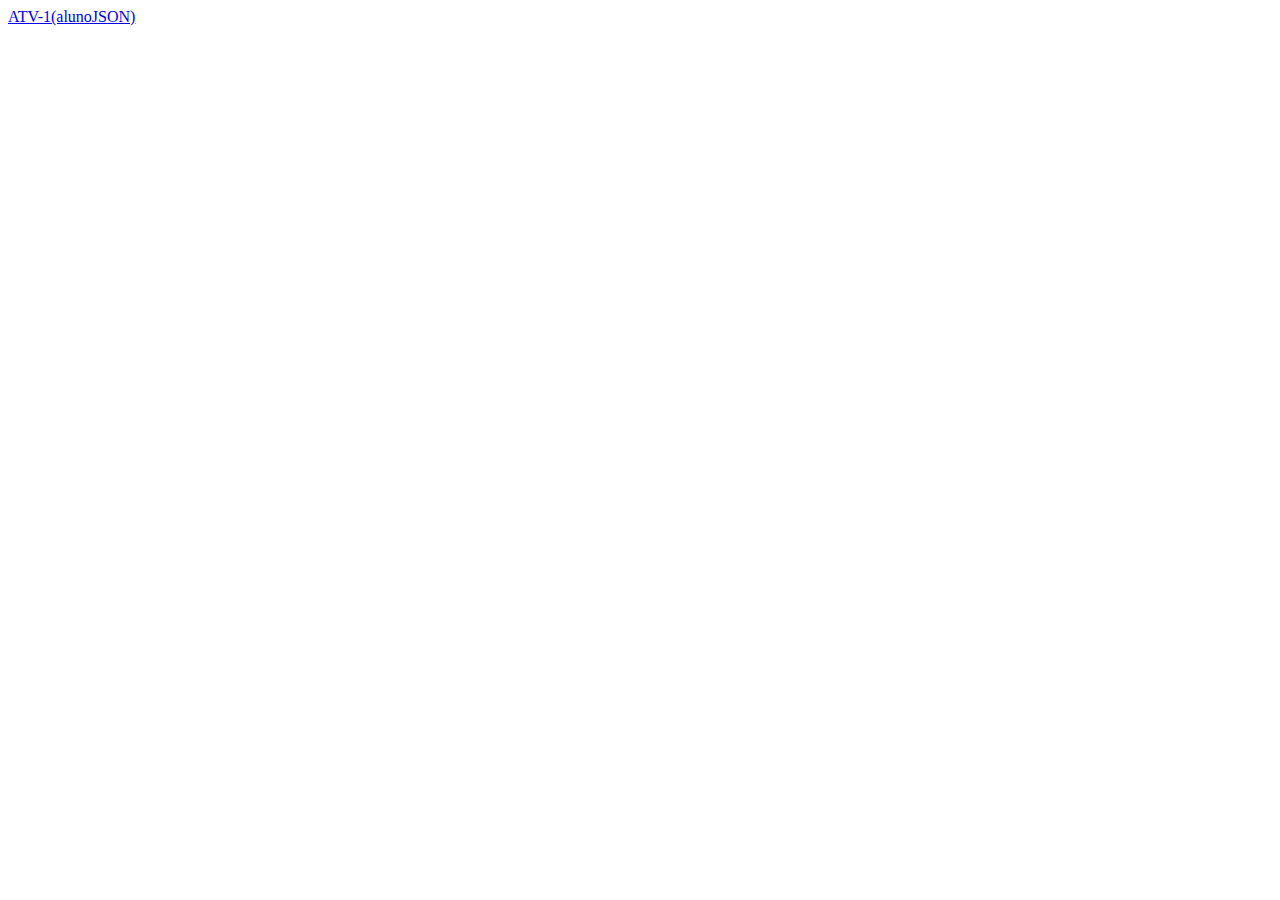
==== links/index.html @ d9f230a8 "links" ====
<html lang="en">
<head>
    <meta charset="UTF-8">
    <meta name="viewport" content="width=device-width, initial-scale=1.0">
    
    <title>Document</title>
</head>
<body>
    <a href="/atv1/atv.html">ATV-1(alunoJSON)</a>
</body>
</html>
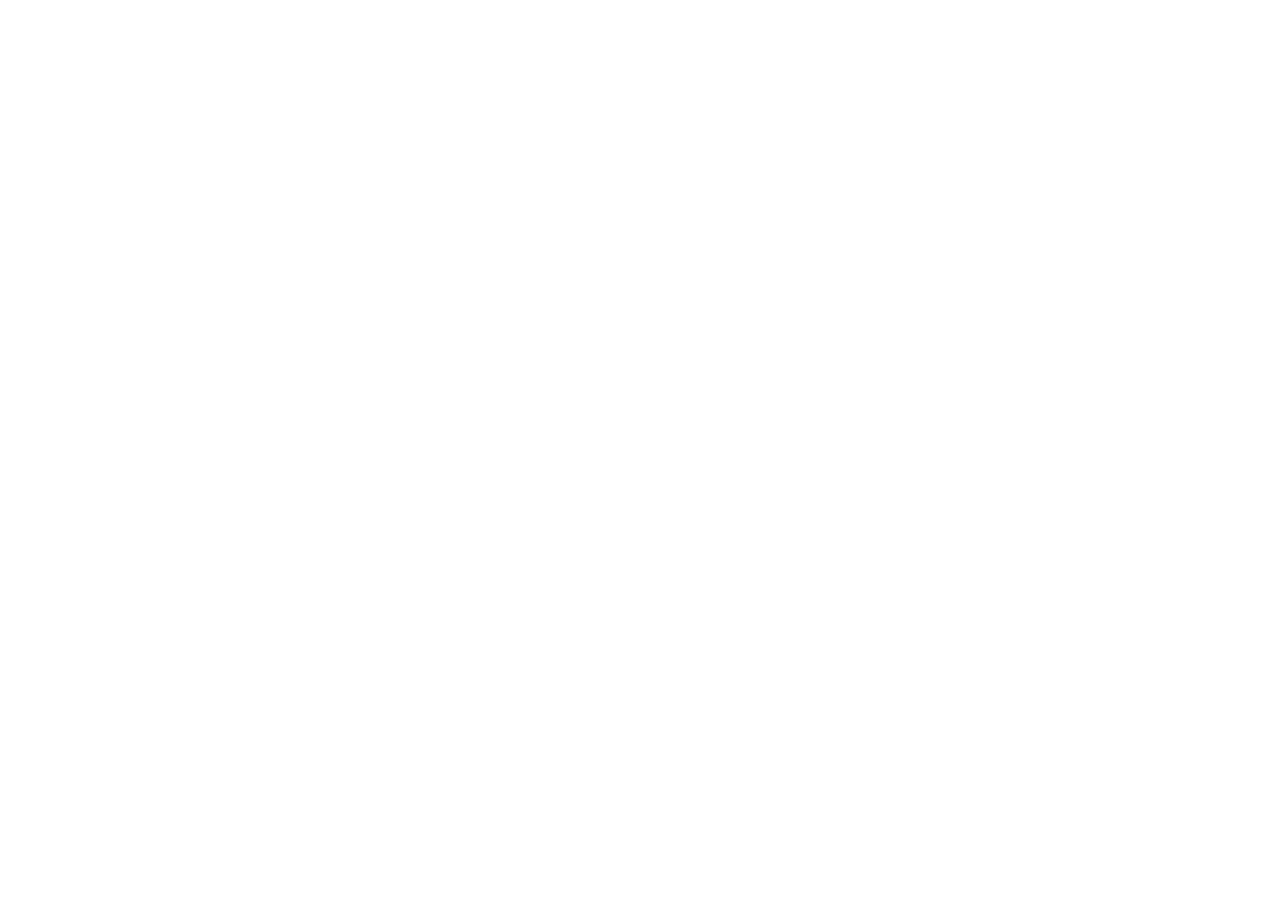
==== commit 549e9628: "segundoDebug" ====
--- a/links/index.html
+++ b/links/index.html
@@ -6,6 +6,6 @@
     <title>Document</title>
 </head>
 <body>
-    <a href="/atv1/atv.html">ATV-1(alunoJSON)</a>
+    <a href="/links/atv1/atv.html>ATV-1(alunoJSON)</a>
 </body>
 </html>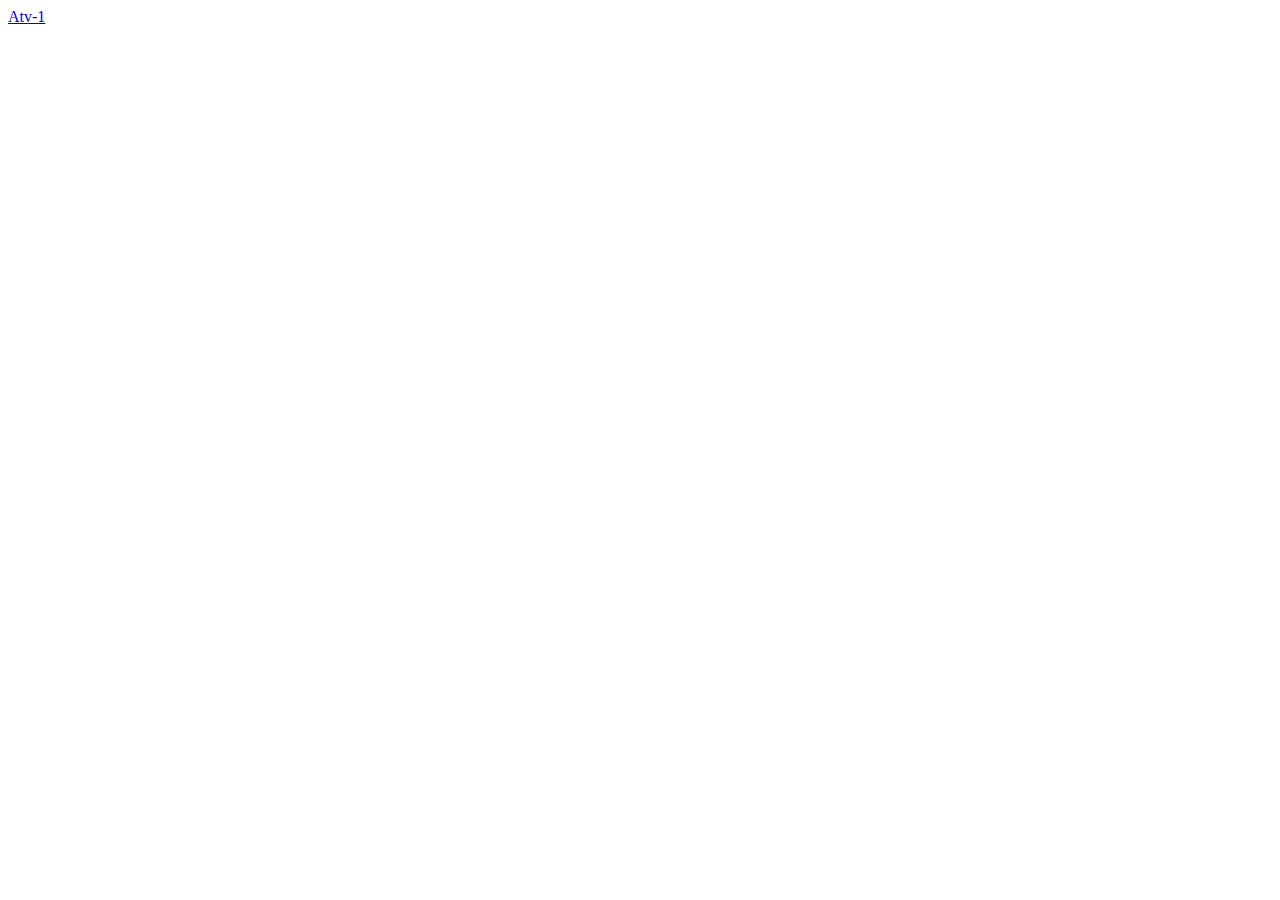
==== commit f4c22f6c: "terceiroDebug" ====
--- a/links/index.html
+++ b/links/index.html
@@ -6,6 +6,6 @@
     <title>Document</title>
 </head>
 <body>
-    <a href="/links/atv1/atv.html>ATV-1(alunoJSON)</a>
+    <a href="/links/atv1/atv.html">Atv-1</a>
 </body>
 </html>